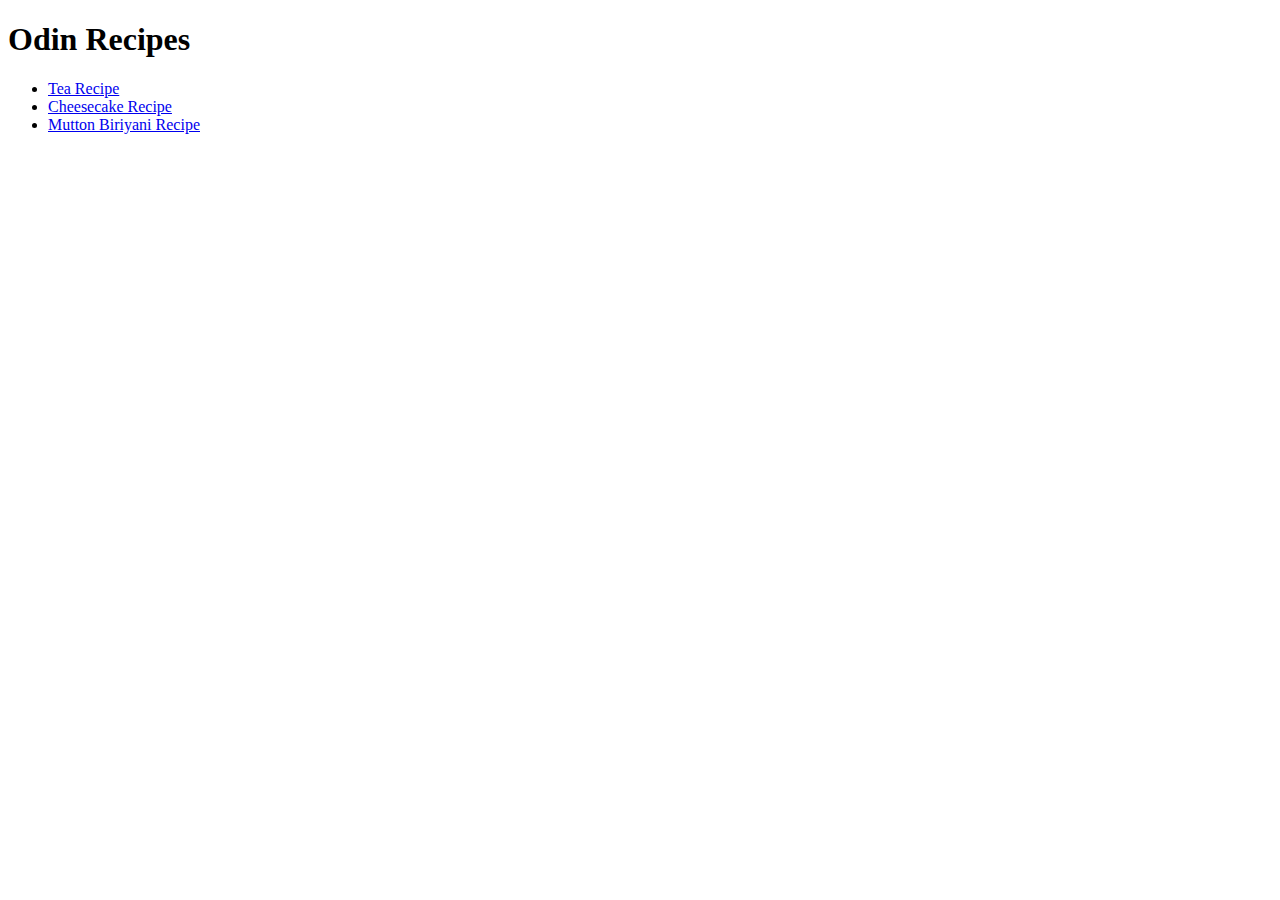
==== index.html @ de8e5134 "Initial commit" ====
<!DOCTYPE html>
<html lang="en">
<head>
    <meta charset="UTF-8">
    <meta name="viewport" content="width=, initial-scale=1.0">
    <title>Odin Recipes</title>
</head>
<body>
    <h1>Odin Recipes</h1>
    <ul>
        <li><a href="./recipes/tea.html" target="_blank" rel="noopener noreferrer">Tea Recipe</a></li>

        <li><a href="./recipes/cheesecake.html" target="_blank" rel="noopener noreferrer">Cheesecake Recipe</a></li>

        <li><a href="./recipes/biriyani.html" alt="biriyani" target="_blank" rel="noopener noreferrer">Mutton Biriyani Recipe</a></li> 
    </ul>
</body>
</html>
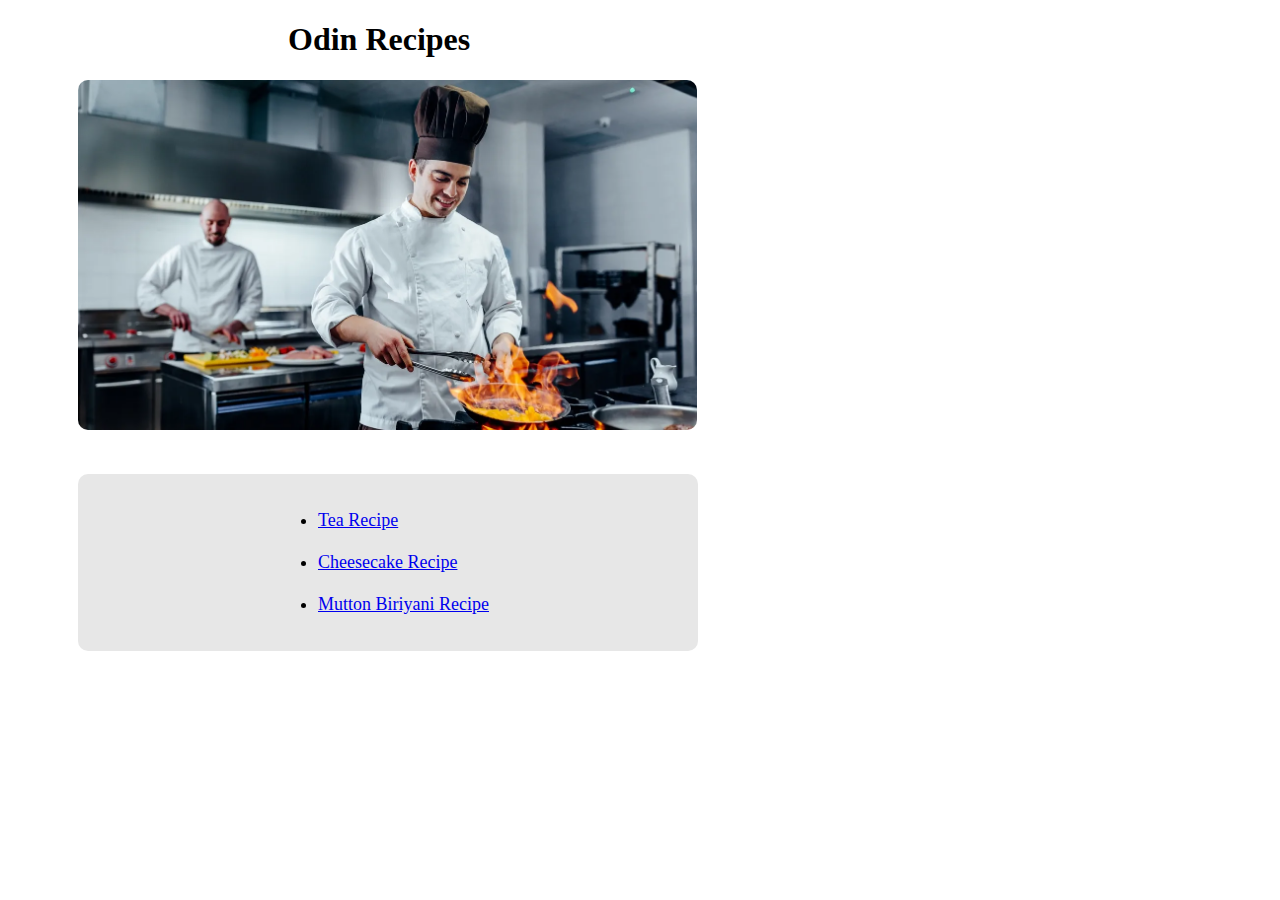
==== commit 3aa90827: "Link stylesheet" ====
--- a/index.html
+++ b/index.html
@@ -3,16 +3,22 @@
 <head>
     <meta charset="UTF-8">
     <meta name="viewport" content="width=, initial-scale=1.0">
+    <link rel="stylesheet" href="style.css">
     <title>Odin Recipes</title>
 </head>
 <body>
-    <h1>Odin Recipes</h1>
-    <ul>
-        <li><a href="./recipes/tea.html" target="_blank" rel="noopener noreferrer">Tea Recipe</a></li>
-
-        <li><a href="./recipes/cheesecake.html" target="_blank" rel="noopener noreferrer">Cheesecake Recipe</a></li>
-
-        <li><a href="./recipes/biriyani.html" alt="biriyani" target="_blank" rel="noopener noreferrer">Mutton Biriyani Recipe</a></li> 
-    </ul>
+    <header><h1>Odin Recipes</h1></header>
+    <main>
+        <img src="./img/chef" alt="a chef">
+        <div>
+            <ul>
+                <li><a href="./recipes/tea.html" target="_blank" rel="noopener noreferrer">Tea Recipe</a></li>
+                <br>
+                <li><a href="./recipes/cheesecake.html" target="_blank" rel="noopener noreferrer">Cheesecake Recipe</a></li>
+                <br>
+                <li><a href="./recipes/biriyani.html" target="_blank" rel="noopener noreferrer">Mutton Biriyani Recipe</a></li> 
+            </ul>
+        </div>
+    </main>
 </body>
 </html>--- a/style.css
+++ b/style.css
@@ -0,0 +1,22 @@
+h1 {
+    margin-left: 280px;
+}
+
+img {
+    height: 350px;
+    width: auto;
+    margin-left: 70px;
+    border-radius: 10px;
+}
+
+div {
+    box-sizing: border-box;
+    width: 620px;
+    background-color: rgb(231, 231, 231);
+    font-size: 18px;
+    padding: 18px;
+    padding-left: 200px;
+    border-radius: 10px;
+    margin: 40px;
+    margin-left: 70px;
+}